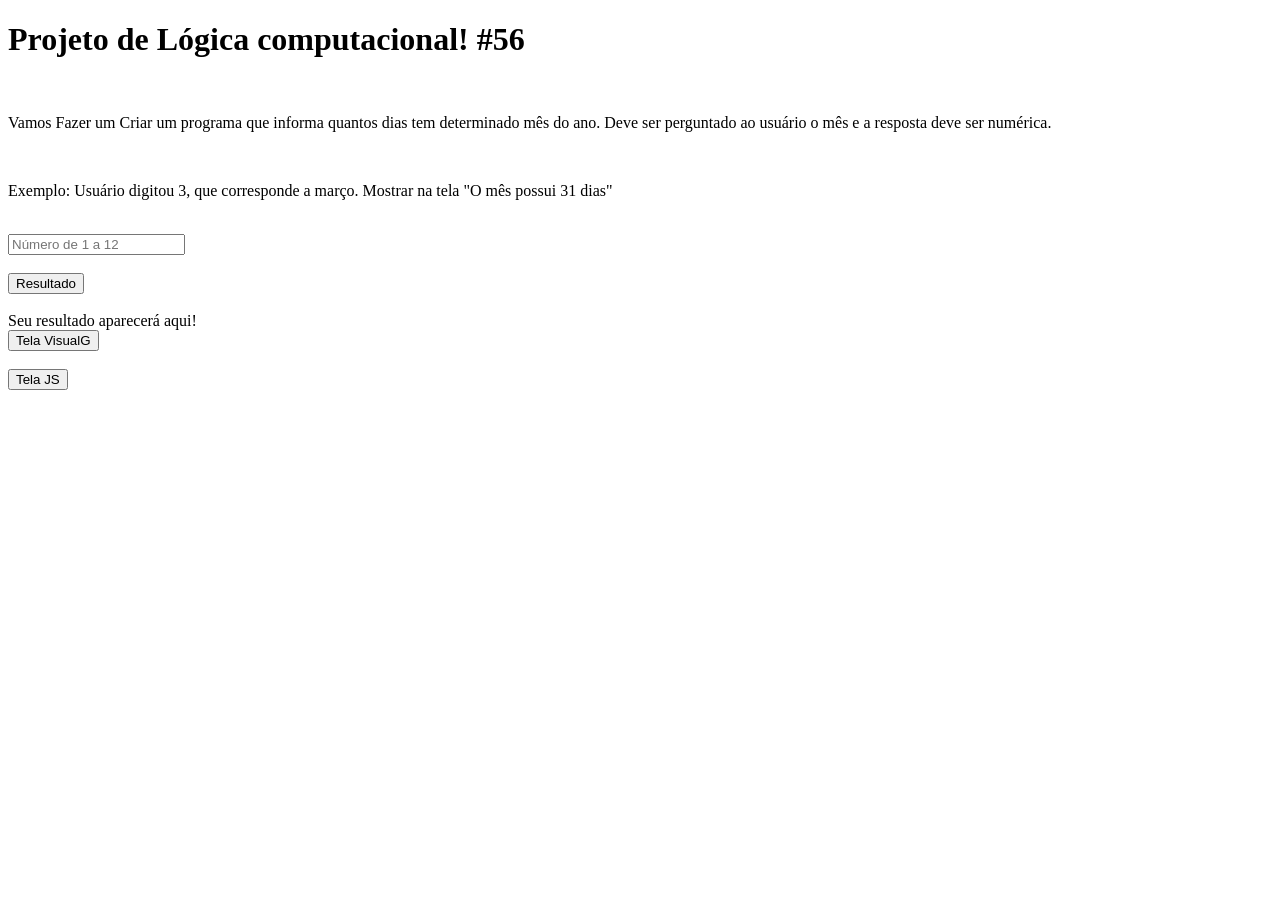
==== index.html @ 7dcc298d "charles" ====
<!DOCTYPE html>
<html lang="pt-br">
<head>
    <meta charset="UTF-8">
    <meta http-equiv="X-UA-Compatible" content="IE=edge">
    <meta name="viewport" content="width=device-width, initial-scale=1.0">
    <link rel="stylesheet" href="style.css">
    <script src="script.js"></script>
    <title>Projeto de Lógica Computacional</title>
</head>
<body>
    <h1>Projeto de Lógica computacional! #56</h1><br>
    <div class="tudo">
    <p>Vamos Fazer um Criar um programa que informa quantos dias tem
        determinado mês do ano. Deve ser perguntado ao usuário o mês e a 
        resposta deve ser numérica.</p><br>
    <p>Exemplo: Usuário digitou 3, que corresponde a março. 
        Mostrar na tela "O mês possui 31 dias"</p><br>
    <input placeholder="Número de 1 a 12" id="mes" type="numero"></input> <br><br>
    <button id="calculo" onclick="calculo()">Resultado</button><br><br>
    <div id="resposta">Seu resultado aparecerá aqui!</div>
    
    <div class="botoes">
        <a href="imagem.html"><button class="visualG" id="visualg">Tela VisualG</button></a><br><br>
        <a href="js.html"><button class="js" id="js">Tela JS</button></a><br>
        <img src="gatinho-removebg-preview.png" alt="" id="gato">
    </div>
</body>
</html>
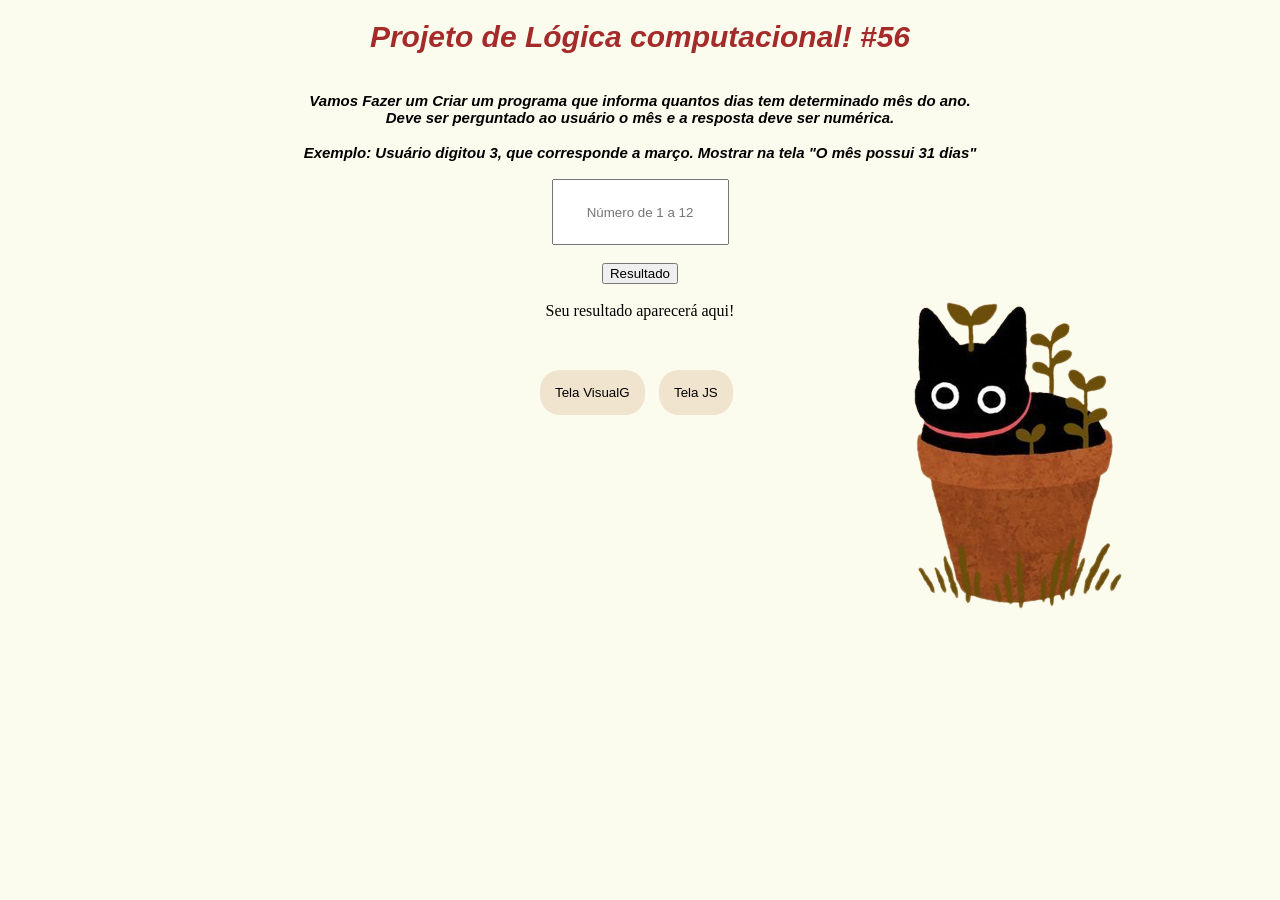
==== commit e8ddbcf3: "charlao" ====
--- a/index.html
+++ b/index.html
@@ -21,9 +21,9 @@
     <div id="resposta">Seu resultado aparecerá aqui!</div>
     
     <div class="botoes">
-        <a href="imagem.html"><button class="visualG" id="visualg">Tela VisualG</button></a><br><br>
-        <a href="js.html"><button class="js" id="js">Tela JS</button></a><br>
-        <img src="gatinho-removebg-preview.png" alt="" id="gato">
+        <a href="https://luizafischer.github.io/charles/Trabalhão/imagem.html"><button class="visualG" id="visualg">Tela VisualG</button></a><br><br>
+        <a href="https://luizafischer.github.io/charles/Trabalhão/js.html"><button class="js" id="js">Tela JS</button></a><br>
+        <img src="https://luizafischer.github.io/charles/Trabalhão/gatinho-removebg-preview.png" alt="" id="gato">
     </div>
 </body>
 </html>
--- a/style.css
+++ b/style.css
@@ -0,0 +1,68 @@
+h1{
+    text-align: center;
+    color: brown;
+    font: italic bold 30px arial, sans-serif;
+    }
+    p{
+    text-align: center;
+    width: 55%;
+    margin: auto;
+    font: italic bold 15px arial, sans-serif;
+    }
+    h2{
+    text-align: center;
+    }
+    body{
+        background-color: rgb(252, 252, 238);
+    }
+
+.tudo{
+    align-self: center;
+    text-align: center;
+}
+.visualG{
+    background-color: rgb(240, 228, 207);
+    color: black;
+    padding: 15px;
+    border-width: 0;
+    border-radius: 20px;   
+    cursor: pointer;
+    transition: all 0.3s;
+}
+.visualG:hover{
+    background-color: rgb(255, 179, 47);
+}
+.js{
+    background-color: rgb(240, 228, 207);
+    color: black;
+    padding: 15px;
+    border-width: 0;
+    border-radius: 20px; 
+    cursor: pointer;
+    transition: all 0.3s;
+}
+    .js:hover{
+        background-color: rgb(255, 179, 47);
+    }
+.botoes{
+    padding-top: 50px;
+   display: flex;
+   flex-direction: row;
+   width: 200px;
+   margin: auto;
+   text-align: center;
+   justify-content: center;
+   justify-content: space-between;
+}
+#mes{
+    height: 60px;
+    text-align: center;
+}
+#gato{
+    width: 500px;
+    height: 500px;
+    object-fit: fill;
+    position: absolute;
+	left: 60%;
+	top: 20%
+}
